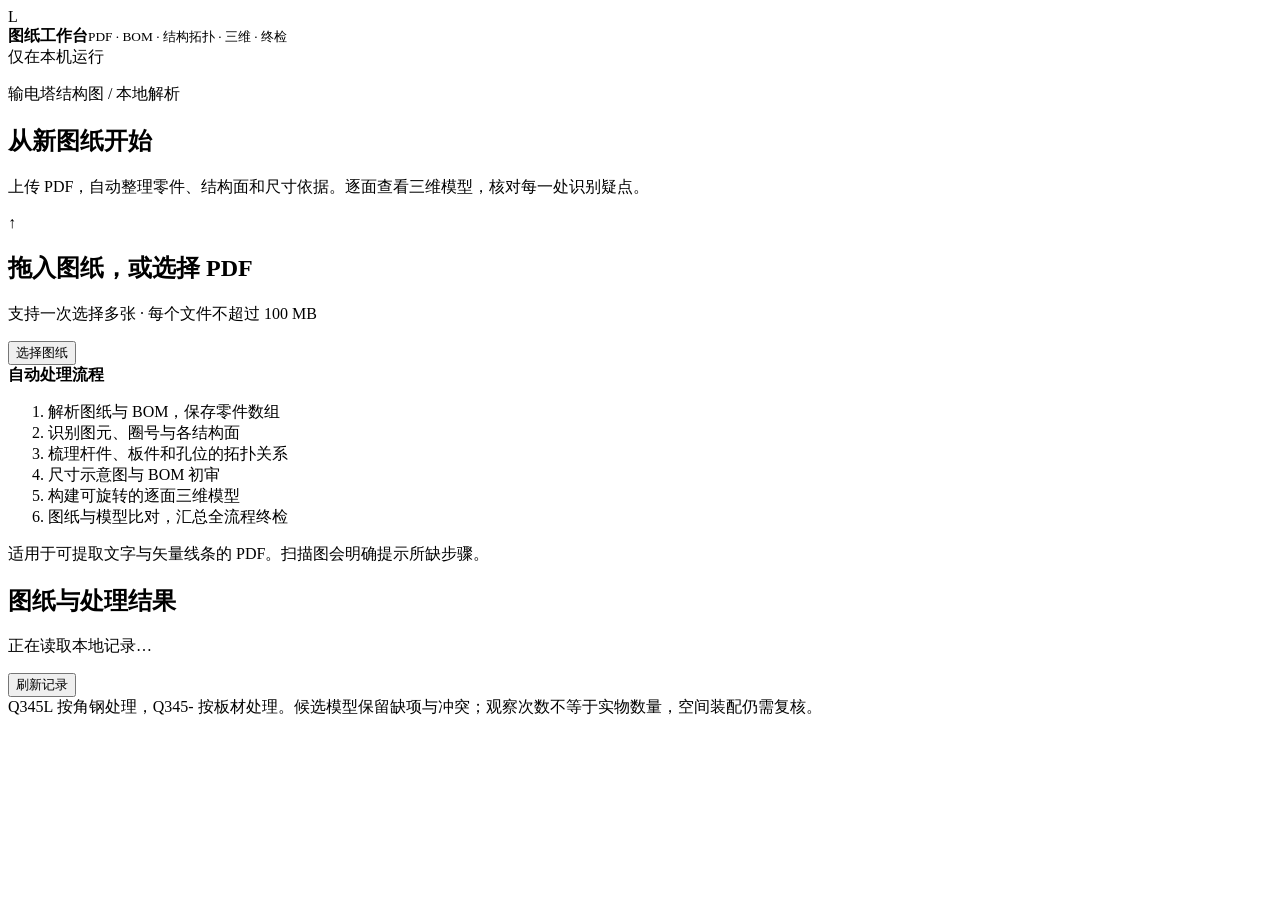
==== tower_rebuild/studio_web/index.html @ 366b1553 "Release local PDF-to-CAD pipeline with vector-preserving OCR" ====
<!doctype html>
<html lang="zh-CN">
<head><meta charset="utf-8"><meta name="viewport" content="width=device-width,initial-scale=1"><title>本地图纸工作台</title><link rel="stylesheet" href="/style.css"><script src="/app.js" defer></script></head>
<body>
<header><div class="brand"><span class="mark">L</span><div><strong>图纸工作台</strong><small>PDF · BOM · 结构拓扑 · 三维 · 终检</small></div></div><span class="local" id="runtime-label"><i></i>仅在本机运行</span></header>
<main>
<section class="intro"><p class="eyebrow">输电塔结构图 / 本地解析</p><h1>从新图纸开始</h1><p>上传 PDF，自动整理零件、结构面和尺寸依据。逐面查看三维模型，核对每一处识别疑点。</p></section>
<div id="error" role="alert" hidden></div>
<section class="upload-panel" aria-labelledby="upload-title">
<div id="drop-zone" tabindex="0" role="button" aria-label="选择或拖入 PDF 图纸">
<div class="upload-icon" aria-hidden="true">↑</div><h2 id="upload-title">拖入图纸，或选择 PDF</h2><p>支持一次选择多张 · 每个文件不超过 100 MB</p><button id="pick" type="button">选择图纸</button>
</div>
<input id="files" type="file" accept="application/pdf,.pdf" multiple hidden>
<div class="upload-detail"><strong>自动处理流程</strong><ol><li>解析图纸与 BOM，保存零件数组</li><li>识别图元、圈号与各结构面</li><li>梳理杆件、板件和孔位的拓扑关系</li><li>尺寸示意图与 BOM 初审</li><li>构建可旋转的逐面三维模型</li><li>图纸与模型比对，汇总全流程终检</li></ol><p class="muted">适用于可提取文字与矢量线条的 PDF。扫描图会明确提示所缺步骤。</p><p id="profile-mode" class="muted"></p></div>
<div class="selection" id="selection" hidden><ul id="selected-files"></ul><button id="upload" type="button" class="primary">开始处理</button><p id="upload-status" role="status" aria-live="polite"></p><progress id="upload-progress" max="100" value="0" hidden></progress></div>
</section>
<section class="history"><div class="section-heading"><div><h2>图纸与处理结果</h2><p id="summary">正在读取本地记录…</p></div><button id="refresh" type="button">刷新记录</button></div><div id="jobs" aria-live="polite"></div></section>
<footer>Q345L 按角钢处理，Q345- 按板材处理。候选模型保留缺项与冲突；观察次数不等于实物数量，空间装配仍需复核。</footer>
</main>
</body></html>
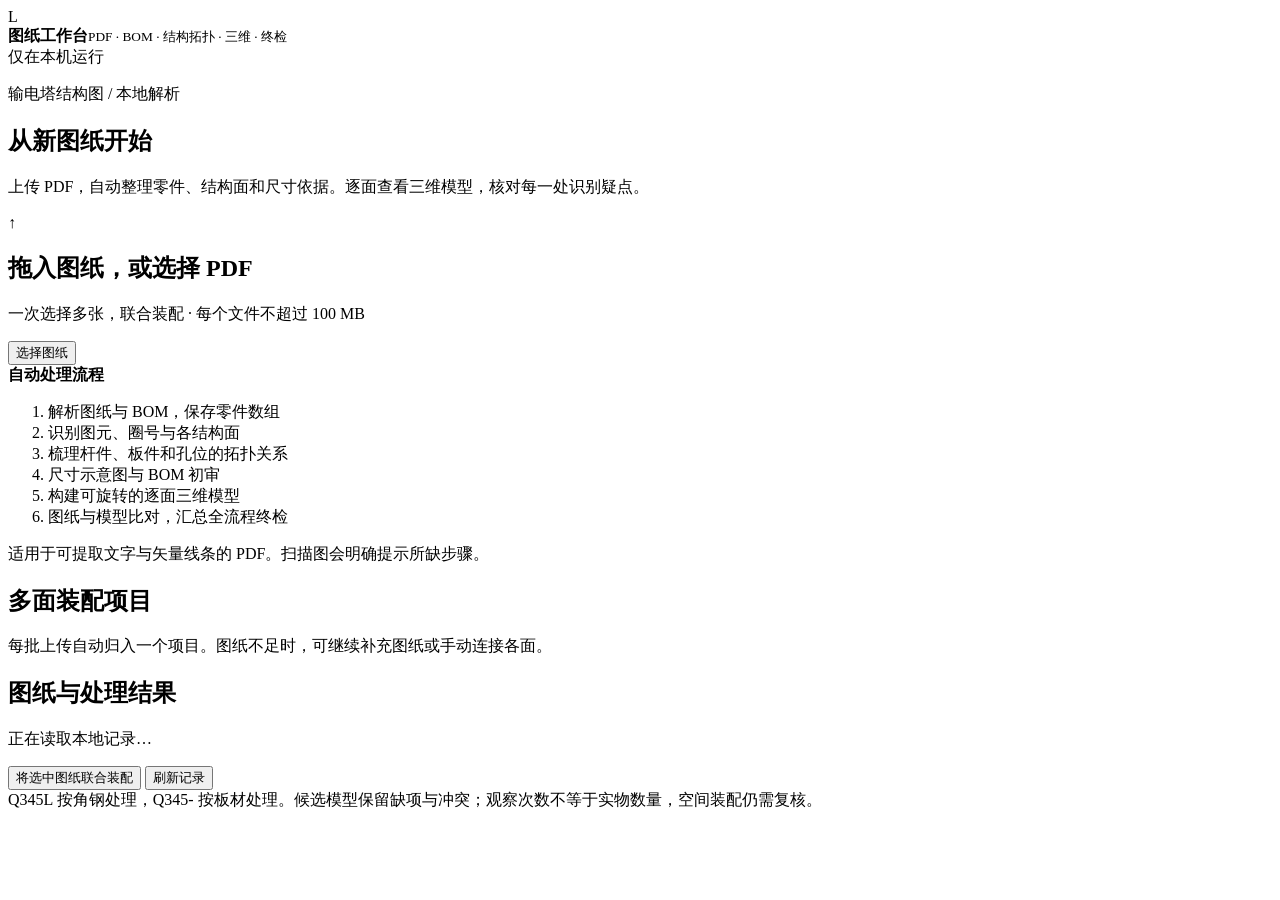
==== commit 7a096d56: "Add automatic polyhedron assembly and back-calculated face completion" ====
--- a/tower_rebuild/studio_web/index.html
+++ b/tower_rebuild/studio_web/index.html
@@ -1,6 +1,6 @@
 <!doctype html>
 <html lang="zh-CN">
-<head><meta charset="utf-8"><meta name="viewport" content="width=device-width,initial-scale=1"><title>本地图纸工作台</title><link rel="stylesheet" href="/style.css"><script src="/app.js" defer></script></head>
+<head><meta charset="utf-8"><meta name="viewport" content="width=device-width,initial-scale=1"><title>本地图纸工作台</title><link rel="stylesheet" href="/style.css"><script type="module" src="/app.js"></script></head>
 <body>
 <header><div class="brand"><span class="mark">L</span><div><strong>图纸工作台</strong><small>PDF · BOM · 结构拓扑 · 三维 · 终检</small></div></div><span class="local" id="runtime-label"><i></i>仅在本机运行</span></header>
 <main>
@@ -8,13 +8,14 @@
 <div id="error" role="alert" hidden></div>
 <section class="upload-panel" aria-labelledby="upload-title">
 <div id="drop-zone" tabindex="0" role="button" aria-label="选择或拖入 PDF 图纸">
-<div class="upload-icon" aria-hidden="true">↑</div><h2 id="upload-title">拖入图纸，或选择 PDF</h2><p>支持一次选择多张 · 每个文件不超过 100 MB</p><button id="pick" type="button">选择图纸</button>
+<div class="upload-icon" aria-hidden="true">↑</div><h2 id="upload-title">拖入图纸，或选择 PDF</h2><p>一次选择多张，联合装配 · 每个文件不超过 100 MB</p><button id="pick" type="button">选择图纸</button>
 </div>
 <input id="files" type="file" accept="application/pdf,.pdf" multiple hidden>
 <div class="upload-detail"><strong>自动处理流程</strong><ol><li>解析图纸与 BOM，保存零件数组</li><li>识别图元、圈号与各结构面</li><li>梳理杆件、板件和孔位的拓扑关系</li><li>尺寸示意图与 BOM 初审</li><li>构建可旋转的逐面三维模型</li><li>图纸与模型比对，汇总全流程终检</li></ol><p class="muted">适用于可提取文字与矢量线条的 PDF。扫描图会明确提示所缺步骤。</p><p id="profile-mode" class="muted"></p></div>
 <div class="selection" id="selection" hidden><ul id="selected-files"></ul><button id="upload" type="button" class="primary">开始处理</button><p id="upload-status" role="status" aria-live="polite"></p><progress id="upload-progress" max="100" value="0" hidden></progress></div>
 </section>
-<section class="history"><div class="section-heading"><div><h2>图纸与处理结果</h2><p id="summary">正在读取本地记录…</p></div><button id="refresh" type="button">刷新记录</button></div><div id="jobs" aria-live="polite"></div></section>
+<section class="history"><div class="section-heading"><div><h2>多面装配项目</h2><p>每批上传自动归入一个项目。图纸不足时，可继续补充图纸或手动连接各面。</p></div></div><div id="assemblies"></div></section>
+<section class="history"><div class="section-heading"><div><h2>图纸与处理结果</h2><p id="summary">正在读取本地记录…</p></div><div><button id="combine" type="button">将选中图纸联合装配</button> <button id="refresh" type="button">刷新记录</button></div></div><div id="jobs" aria-live="polite"></div></section>
 <footer>Q345L 按角钢处理，Q345- 按板材处理。候选模型保留缺项与冲突；观察次数不等于实物数量，空间装配仍需复核。</footer>
 </main>
 </body></html>
